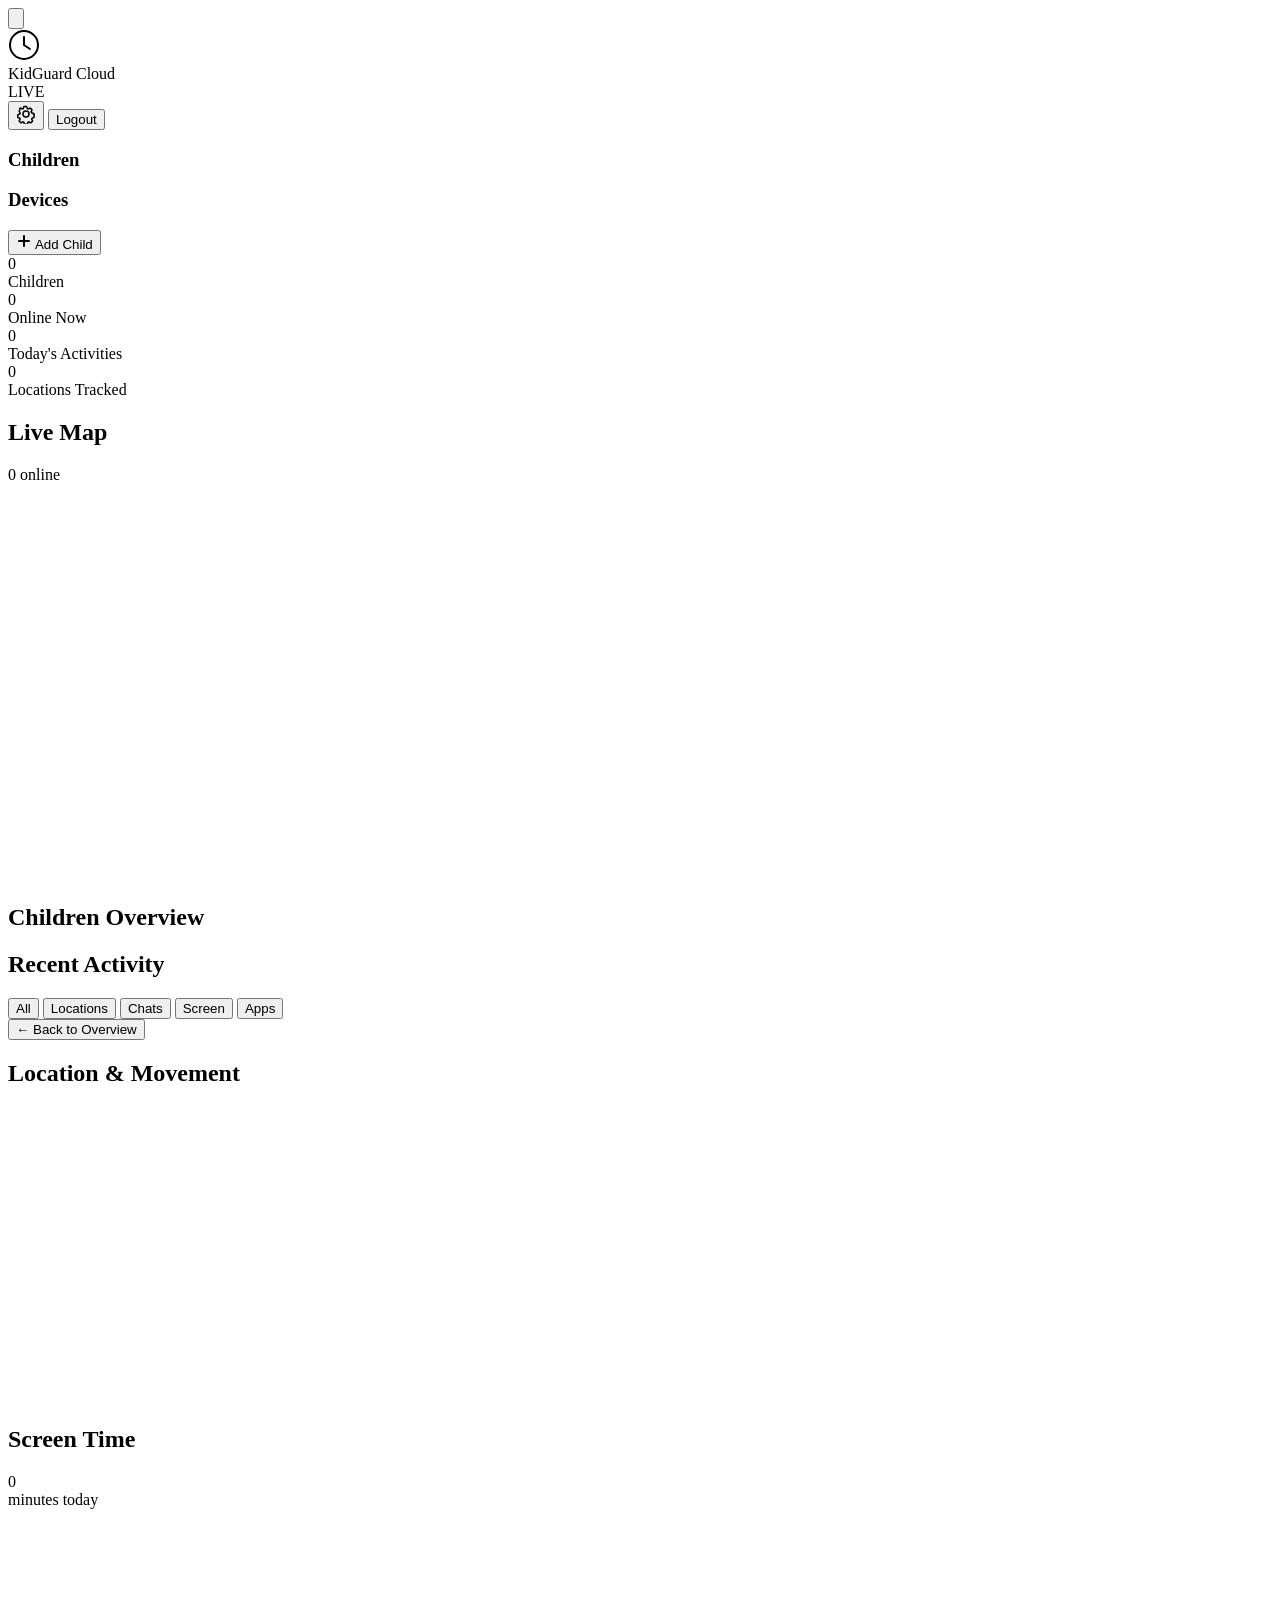
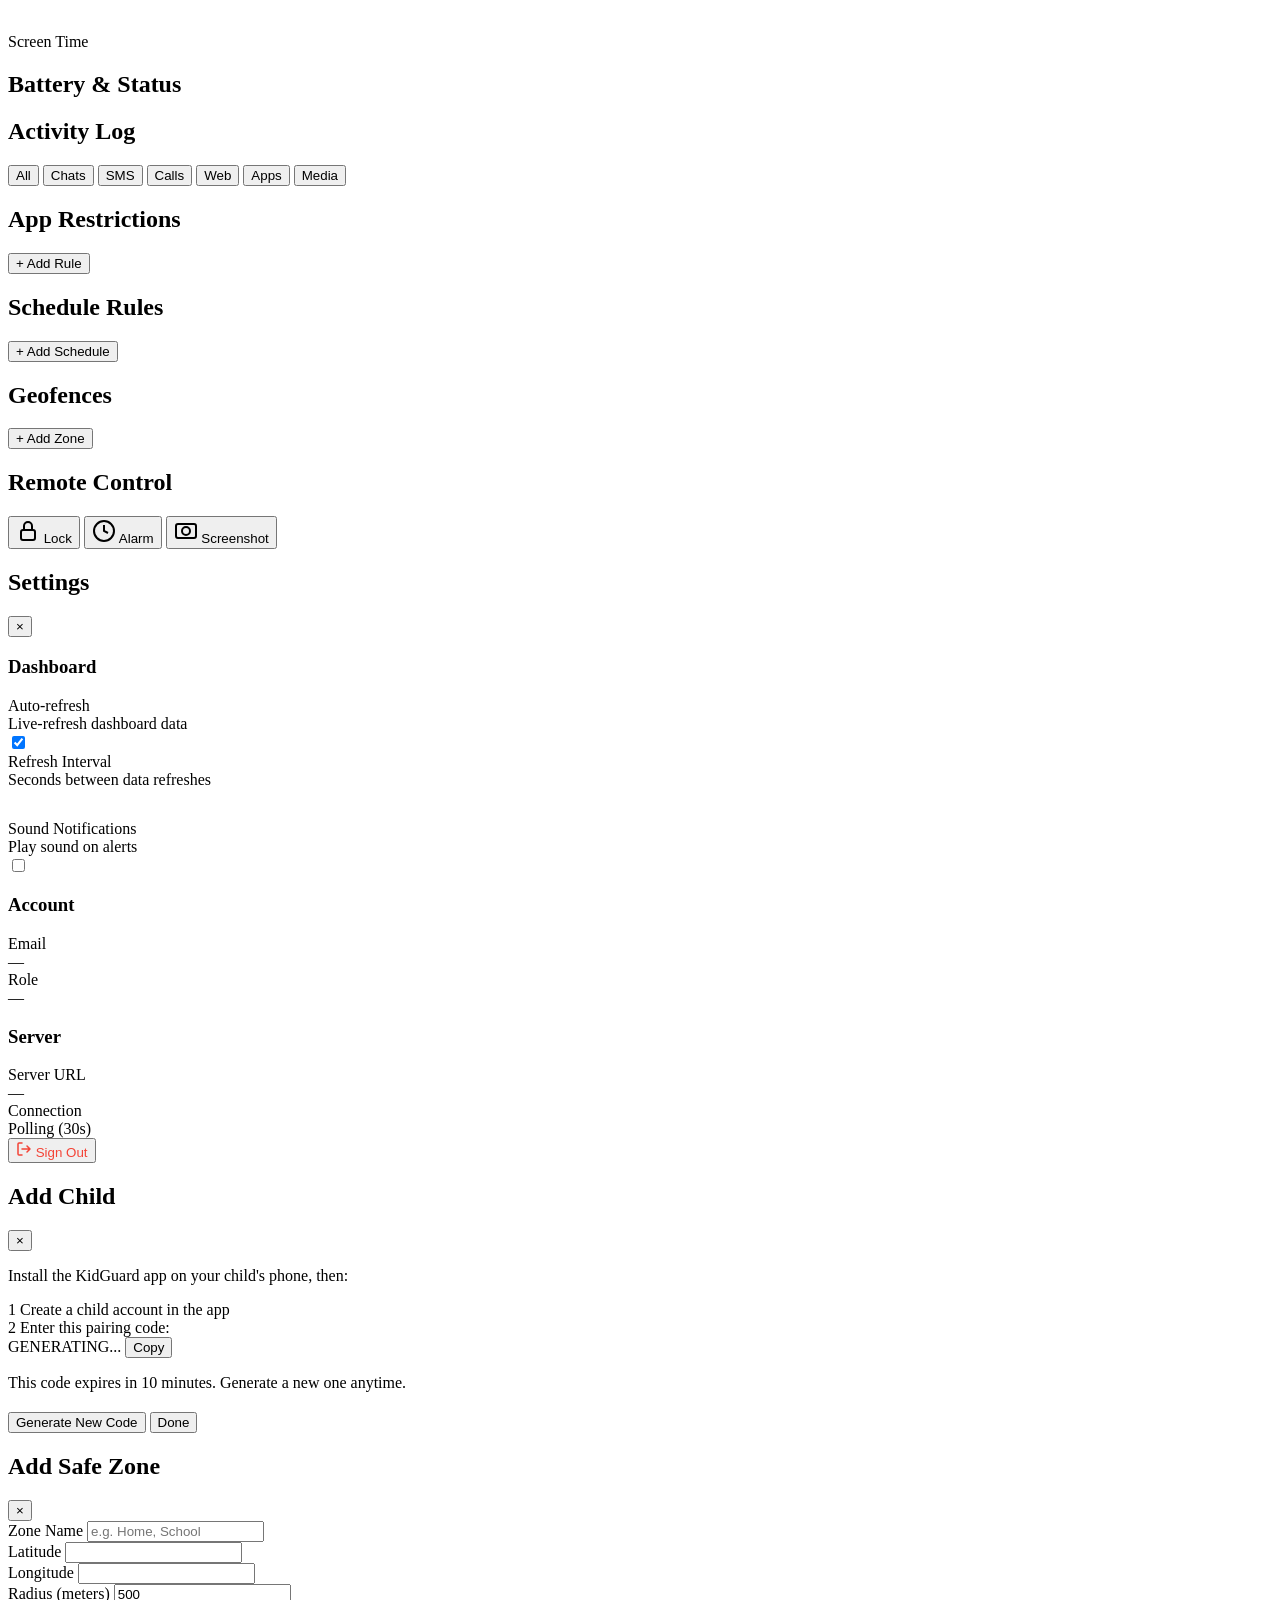
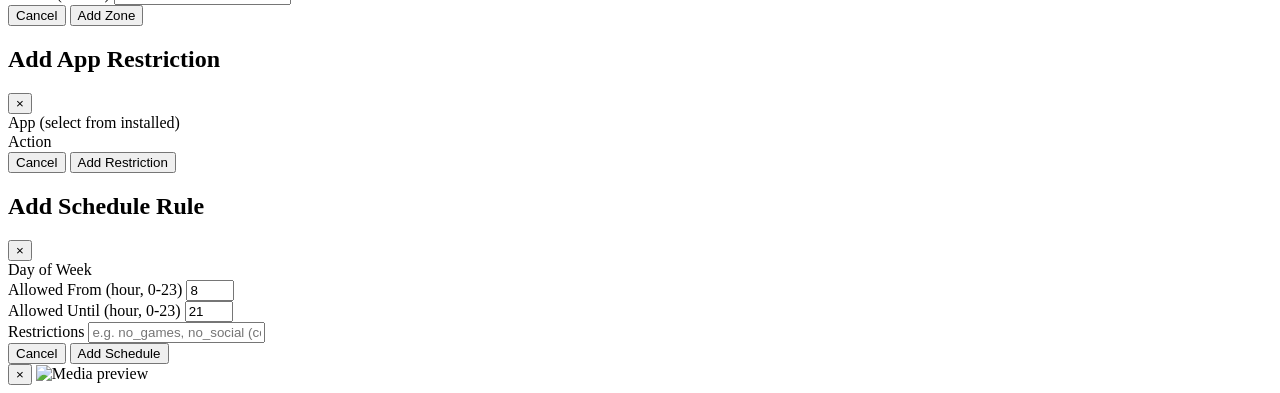
==== cloud-server/templates/dashboard.html @ bb42af17 "fix: auto-register device on bulk report and add Chats tab to Web Dashboard" ====
<!DOCTYPE html>
<html lang="en">
<head>
    <meta charset="UTF-8">
    <meta name="viewport" content="width=device-width, initial-scale=1.0">
    <title>KidGuard — Parental Dashboard</title>
    <meta name="description" content="KidGuard cloud parental control dashboard — monitor your child's device activity, location, and screen time in real time.">
    <link rel="stylesheet" href="https://unpkg.com/leaflet@1.9.4/dist/leaflet.css" />
    <link rel="stylesheet" href="/static/css/cloud-style.css">
    <link href="https://fonts.googleapis.com/css2?family=Inter:wght@300;400;500;600;700;800&display=swap" rel="stylesheet">
</head>
<body>
    <nav class="navbar">
        <div class="nav-brand">
            <button class="hamburger" onclick="toggleMobileSidebar()" aria-label="Menu">
                <svg viewBox="0 0 24 24" fill="none" stroke="currentColor" stroke-width="2" stroke-linecap="round">
                    <line x1="3" y1="6" x2="21" y2="6"/><line x1="3" y1="12" x2="21" y2="12"/><line x1="3" y1="18" x2="21" y2="18"/>
                </svg>
            </button>
            <div class="brand-icon">
                <svg width="32" height="32" viewBox="0 0 32 32" fill="none">
                    <circle cx="16" cy="16" r="14" stroke="currentColor" stroke-width="2"/>
                    <path d="M16 8v8l6 4" stroke="currentColor" stroke-width="2" stroke-linecap="round"/>
                </svg>
            </div>
            <span class="brand-text">KidGuard</span>
            <span class="brand-badge">Cloud</span>
        </div>
        <div class="nav-right">
            <div class="live-indicator" id="liveIndicator">
                <span class="live-dot"></span>
                <span class="live-text">LIVE</span>
            </div>
            <span class="nav-user" id="navUser"></span>
            <div class="nav-badge" id="navPairingBadge" style="display:none">
                <button class="btn-icon" onclick="showPendingPairings()" title="Pending Pairings">
                    <svg width="20" height="20" viewBox="0 0 20 20" fill="none">
                        <path d="M10 2a4 4 0 100 8 4 4 0 000-8zM4 18a6 6 0 1112 0H4z" stroke="currentColor" stroke-width="1.5"/>
                        <path d="M15 2l2 2-2 2" stroke="currentColor" stroke-width="1.5" stroke-linecap="round" stroke-linejoin="round"/>
                    </svg>
                </button>
                <span class="badge-count" id="pairingBadgeCount">0</span>
            </div>
            <button class="btn-icon" onclick="toggleSettings()" title="Settings" id="settingsBtn">
                <svg width="20" height="20" viewBox="0 0 20 20" fill="none">
                    <path d="M10 13a3 3 0 100-6 3 3 0 000 6z" stroke="currentColor" stroke-width="1.5"/>
                    <path d="M17.5 10c0-.4-.3-.8-.7-.9l-1.3-.3-.4-1.1.7-1.1c.2-.3.2-.8-.1-1.1l-1.1-1.1c-.3-.3-.8-.3-1.1-.1l-1.1.7-1.1-.4-.3-1.3c-.1-.4-.5-.7-.9-.7h-1.6c-.4 0-.8.3-.9.7l-.3 1.3-1.1.4-1.1-.7c-.3-.2-.8-.2-1.1.1L3.5 6.8c-.3.3-.3.8-.1 1.1l.7 1.1-.4 1.1-1.3.3c-.4.1-.7.5-.7.9v1.6c0 .4.3.8.7.9l1.3.3.4 1.1-.7 1.1c-.2.3-.2.8.1 1.1l1.1 1.1c.3.3.8.3 1.1.1l1.1-.7 1.1.4.3 1.3c.1.4.5.7.9.7h1.6c.4 0 .8-.3.9-.7l.3-1.3 1.1-.4 1.1.7c.3.2.8.2 1.1-.1l1.1-1.1c.3-.3.3-.8.1-1.1l-.7-1.1.4-1.1 1.3-.3c.4-.1.7-.5.7-.9V10z" stroke="currentColor" stroke-width="1.5"/>
                </svg>
            </button>
            <button class="btn-logout" onclick="logout()">Logout</button>
        </div>
    </nav>

    <!-- Mobile Sidebar Overlay -->
    <div class="sidebar-overlay" id="sidebarOverlay" onclick="toggleMobileSidebar()"></div>

    <div class="main-layout">
        <aside class="sidebar" id="sidebar">
            <div class="sidebar-section">
                <h3>Children</h3>
                <div id="childList"></div>
            </div>
            <div class="sidebar-section">
                <h3>Devices</h3>
                <div id="deviceListSidebar"></div>
            </div>
            <div class="sidebar-section" id="pendingPairingsSidebar" style="display:none">
                <h3>Pending Pairings</h3>
                <div id="pendingPairingsListSidebar"></div>
            </div>
            <div class="sidebar-section">
                <button class="btn-primary btn-full" onclick="showAddChild()">
                    <svg width="16" height="16" viewBox="0 0 16 16" fill="none"><path d="M8 3v10M3 8h10" stroke="currentColor" stroke-width="2" stroke-linecap="round"/></svg>
                    Add Child
                </button>
            </div>
        </aside>

        <main class="content" id="mainContent">
            <!-- Overview -->
            <div class="content-section" id="overviewSection">
                <!-- Active Call Alert -->
                <div class="active-call-alert" id="activeCallAlert" style="display:none;">
                    <div class="call-pulse-dot"></div>
                    <div class="call-alert-info">
                        <span class="call-alert-title">📞 Active Call</span>
                        <span class="call-alert-device" id="callAlertDevice"></span>
                        <span class="call-alert-number" id="callAlertNumber"></span>
                    </div>
                    <div class="call-alert-timer" id="callAlertTimer">00:00</div>
                    <button class="btn-listen-sm" onclick="listenToDevice(currentCallDevice)">🎧 Listen</button>
                </div>

                <div class="stats-row" id="statsRow">
                    <div class="stat-card stat-children">
                        <div class="stat-value" id="statChildren">0</div>
                        <div class="stat-label">Children</div>
                    </div>
                    <div class="stat-card stat-online">
                        <div class="stat-value" id="statOnline">0</div>
                        <div class="stat-label">Online Now</div>
                    </div>
                    <div class="stat-card stat-activity">
                        <div class="stat-value" id="statActivities">0</div>
                        <div class="stat-label">Today's Activities</div>
                    </div>
                    <div class="stat-card stat-location">
                        <div class="stat-value" id="statLocations">0</div>
                        <div class="stat-label">Locations Tracked</div>
                    </div>
                </div>

                <div class="card">
                    <div class="card-header">
                        <h2>Live Map</h2>
                        <span class="badge" id="deviceCount">0 online</span>
                    </div>
                    <div id="map" style="height: 400px; border-radius: 0 0 12px 12px;"></div>
                </div>

                <div class="dashboard-grid">
                    <div class="card">
                        <div class="card-header">
                            <h2>Children Overview</h2>
                        </div>
                        <div class="card-body" id="childOverview">
                            <div class="skeleton-row"><div class="skeleton skeleton-avatar"></div><div style="flex:1"><div class="skeleton skeleton-text medium"></div><div class="skeleton skeleton-text short"></div></div></div>
                            <div class="skeleton-row"><div class="skeleton skeleton-avatar"></div><div style="flex:1"><div class="skeleton skeleton-text medium"></div><div class="skeleton skeleton-text short"></div></div></div>
                        </div>
                    </div>
                    <div class="card">
                        <div class="card-header">
                            <h2>Recent Activity</h2>
                            <div class="tab-bar" id="overviewTabBar">
                                <button class="tab active" data-tab="all">All</button>
                                <button class="tab" data-tab="locations">Locations</button>
                                <button class="tab" data-tab="social">Chats</button>
                                <button class="tab" data-tab="screentime">Screen</button>
                                <button class="tab" data-tab="apps">Apps</button>
                            </div>
                        </div>
                        <div class="card-body" id="recentActivity">
                            <div class="skeleton-row"><div style="flex:1"><div class="skeleton skeleton-text long"></div></div></div>
                            <div class="skeleton-row"><div style="flex:1"><div class="skeleton skeleton-text medium"></div></div></div>
                            <div class="skeleton-row"><div style="flex:1"><div class="skeleton skeleton-text long"></div></div></div>
                        </div>
                    </div>
                </div>
            </div>

            <!-- Child Detail -->
            <div class="content-section hidden" id="childSection">
                <div class="back-bar">
                    <button class="btn-back" onclick="showOverview()">&larr; Back to Overview</button>
                    <h2 id="childNameHeader"></h2>
                </div>
                <div class="child-detail-grid">
                    <div class="card">
                        <div class="card-header">
                            <h2>Location & Movement</h2>
                        </div>
                        <div id="childMap" style="height: 300px; border-radius: 0 0 12px 12px;"></div>
                    </div>
                    <div class="card">
                        <div class="card-header"><h2>Screen Time</h2></div>
                        <div class="card-body">
                            <div class="screen-time-display">
                                <div class="screen-time-value" id="screenTimeValue">0</div>
                                <div class="screen-time-label">minutes today</div>
                            </div>
                            <div class="chart-container">
                                <canvas id="screenTimeChart" height="120"></canvas>
                                <div class="chart-labels" id="chartLabels"></div>
                                <div class="chart-legend"><span>Screen Time</span></div>
                                <div class="chart-tooltip hidden" id="chartTooltip"></div>
                            </div>
                        </div>
                    </div>
                    <div class="card">
                        <div class="card-header"><h2>Battery & Status</h2></div>
                        <div class="card-body">
                            <div class="battery-display" id="batteryDisplay">
                                <div class="battery-level" style="width: 0%"></div>
                            </div>
                            <div class="status-info" id="statusInfo"></div>
                        </div>
                    </div>
                </div>

                <div class="card">
                    <div class="card-header">
                        <h2>Activity Log</h2>
                        <div class="tab-bar" id="childTabBar">
                            <button class="tab active" data-child-tab="activity">All</button>
                            <button class="tab" data-child-tab="social">Chats</button>
                            <button class="tab" data-child-tab="sms">SMS</button>
                            <button class="tab" data-child-tab="calls">Calls</button>
                            <button class="tab" data-child-tab="web">Web</button>
                            <button class="tab" data-child-tab="apps-installed">Apps</button>
                            <button class="tab" data-child-tab="media">Media</button>
                        </div>
                    </div>
                    <div class="card-body" id="childActivityLog">
                        <div class="skeleton-row"><div style="flex:1"><div class="skeleton skeleton-text long"></div></div></div>
                        <div class="skeleton-row"><div style="flex:1"><div class="skeleton skeleton-text medium"></div></div></div>
                        <div class="skeleton-row"><div style="flex:1"><div class="skeleton skeleton-text long"></div></div></div>
                    </div>
                </div>

                <div class="dashboard-grid">
                    <div class="card">
                        <div class="card-header">
                            <h2>App Restrictions</h2>
                            <button class="btn-sm" onclick="showAddRestriction()">+ Add Rule</button>
                        </div>
                        <div class="card-body" id="restrictionsList">
                            <div class="skeleton-row"><div style="flex:1"><div class="skeleton skeleton-text medium"></div></div></div>
                        </div>
                    </div>
                    <div class="card">
                        <div class="card-header">
                            <h2>Schedule Rules</h2>
                            <button class="btn-sm" onclick="showAddSchedule()">+ Add Schedule</button>
                        </div>
                        <div class="card-body" id="scheduleList">
                            <div class="skeleton-row"><div style="flex:1"><div class="skeleton skeleton-text medium"></div></div></div>
                        </div>
                    </div>
                </div>

                <div class="card">
                    <div class="card-header">
                        <h2>Geofences</h2>
                        <div class="tab-bar">
                            <button class="btn-sm" onclick="showAddGeofence()">+ Add Zone</button>
                        </div>
                    </div>
                    <div class="card-body" id="geofenceList">
                        <div class="skeleton-row"><div style="flex:1"><div class="skeleton skeleton-text medium"></div></div></div>
                    </div>
                </div>

                <div class="card">
                    <div class="card-header">
                        <h2>Remote Control</h2>
                    </div>
                    <div class="card-body">
                        <div class="remote-actions">
                            <button class="btn-remote" onclick="sendRemoteCommand('lock')" title="Lock Device">
                                <svg width="24" height="24" viewBox="0 0 24 24" fill="none"><rect x="5" y="11" width="14" height="10" rx="2" stroke="currentColor" stroke-width="2"/><path d="M8 11V7a4 4 0 118 0v4" stroke="currentColor" stroke-width="2"/></svg>
                                <span>Lock</span>
                            </button>
                            <button class="btn-remote" onclick="sendRemoteCommand('alarm')" title="Play Alarm">
                                <svg width="24" height="24" viewBox="0 0 24 24" fill="none"><circle cx="12" cy="12" r="10" stroke="currentColor" stroke-width="2"/><path d="M12 6v6l4 2" stroke="currentColor" stroke-width="2"/></svg>
                                <span>Alarm</span>
                            </button>
                            <button class="btn-remote" onclick="sendRemoteCommand('screenshot')" title="Take Screenshot">
                                <svg width="24" height="24" viewBox="0 0 24 24" fill="none"><rect x="2" y="5" width="20" height="14" rx="2" stroke="currentColor" stroke-width="2"/><circle cx="12" cy="12" r="4" stroke="currentColor" stroke-width="2"/></svg>
                                <span>Screenshot</span>
                            </button>
                        </div>
                    </div>
                </div>
            </div>
        </main>
    </div>

    <!-- Settings Panel -->
    <div class="settings-overlay" id="settingsOverlay" onclick="toggleSettings()"></div>
    <div class="settings-panel" id="settingsPanel">
        <div class="settings-header">
            <h2>Settings</h2>
            <button class="btn-close" onclick="toggleSettings()">&times;</button>
        </div>
        <div class="settings-section">
            <h3>Dashboard</h3>
            <div class="settings-row">
                <div>
                    <label>Auto-refresh</label>
                    <div class="hint">Live-refresh dashboard data</div>
                </div>
                <label class="toggle">
                    <input type="checkbox" id="settingAutoRefresh" checked onchange="toggleAutoRefresh(this.checked)">
                    <span class="toggle-slider"></span>
                </label>
            </div>
            <div class="settings-row">
                <div>
                    <label>Refresh Interval</label>
                    <div class="hint">Seconds between data refreshes</div>
                </div>
                <select id="settingRefreshInterval" style="background:rgba(255,255,255,0.06);border:1px solid rgba(255,255,255,0.1);border-radius:6px;color:white;padding:6px 10px;font-family:inherit;font-size:13px;" onchange="updateRefreshInterval(this.value)">
                    <option value="15">15s</option>
                    <option value="30" selected>30s</option>
                    <option value="60">60s</option>
                    <option value="120">2 min</option>
                </select>
            </div>
            <div class="settings-row">
                <div>
                    <label>Sound Notifications</label>
                    <div class="hint">Play sound on alerts</div>
                </div>
                <label class="toggle">
                    <input type="checkbox" id="settingSound">
                    <span class="toggle-slider"></span>
                </label>
            </div>
        </div>
        <div class="settings-section">
            <h3>Account</h3>
            <div class="settings-row">
                <div>
                    <label>Email</label>
                    <div class="hint" id="settingsEmail">—</div>
                </div>
            </div>
            <div class="settings-row">
                <div>
                    <label>Role</label>
                    <div class="hint" id="settingsRole">—</div>
                </div>
            </div>
        </div>
        <div class="settings-section">
            <h3>Server</h3>
            <div class="settings-row">
                <div>
                    <label>Server URL</label>
                    <div class="hint" id="settingsServerUrl">—</div>
                </div>
            </div>
            <div class="settings-row">
                <div>
                    <label>Connection</label>
                    <div class="hint" id="settingsConnection">Polling (30s)</div>
                </div>
            </div>
        </div>
        <div class="settings-section">
            <button class="btn-secondary btn-full" onclick="logout()" style="color:#f44336;">
                <svg width="16" height="16" viewBox="0 0 16 16" fill="none"><path d="M6 2H3a1 1 0 00-1 1v10a1 1 0 001 1h3M11 11l3-3-3-3M6 8h8" stroke="currentColor" stroke-width="1.5" stroke-linecap="round" stroke-linejoin="round"/></svg>
                Sign Out
            </button>
        </div>
    </div>

    <!-- Add Child Modal -->
    <div class="modal hidden" id="addChildModal">
        <div class="modal-content">
            <div class="modal-header">
                <h2>Add Child</h2>
                <button class="btn-close" onclick="closeModal()">&times;</button>
            </div>
            <div class="modal-body">
                <p>Install the KidGuard app on your child's phone, then:</p>
                <div class="steps">
                    <div class="step">
                        <span class="step-num">1</span>
                        <span>Create a child account in the app</span>
                    </div>
                    <div class="step">
                        <span class="step-num">2</span>
                        <span>Enter this pairing code:</span>
                    </div>
                </div>
                <div class="pairing-code-display" id="pairingCodeDisplay">
                    <span class="pairing-code">GENERATING...</span>
                    <button class="btn-copy" onclick="copyPairingCode()">Copy</button>
                </div>
                <p class="hint">This code expires in 10 minutes. Generate a new one anytime.</p>
                <!-- Pending Pairings Section -->
                <div id="pendingPairingsInModal" style="margin-top:20px;"></div>
            </div>
            <div class="modal-footer">
                <button class="btn-secondary" onclick="generatePairingCode()">Generate New Code</button>
                <button class="btn-primary" onclick="closeModal()">Done</button>
            </div>
        </div>
    </div>

    <!-- Add Geofence Modal -->
    <div class="modal hidden" id="geofenceModal">
        <div class="modal-content">
            <div class="modal-header">
                <h2>Add Safe Zone</h2>
                <button class="btn-close" onclick="closeModal()">&times;</button>
            </div>
            <div class="modal-body">
                <div class="form-group">
                    <label>Zone Name</label>
                    <input type="text" id="geofenceName" placeholder="e.g. Home, School" class="form-input">
                </div>
                <div class="form-group">
                    <label>Latitude</label>
                    <input type="number" id="geofenceLat" step="any" class="form-input">
                </div>
                <div class="form-group">
                    <label>Longitude</label>
                    <input type="number" id="geofenceLon" step="any" class="form-input">
                </div>
                <div class="form-group">
                    <label>Radius (meters)</label>
                    <input type="number" id="geofenceRadius" value="500" class="form-input">
                </div>
            </div>
            <div class="modal-footer">
                <button class="btn-secondary" onclick="closeModal()">Cancel</button>
                <button class="btn-primary" onclick="saveGeofence()">Add Zone</button>
            </div>
        </div>
    </div>

    <!-- Add Restriction Modal -->
    <div class="modal hidden" id="restrictionModal">
        <div class="modal-content">
            <div class="modal-header">
                <h2>Add App Restriction</h2>
                <button class="btn-close" onclick="closeModal()">&times;</button>
            </div>
            <div class="modal-body">
                <div class="form-group">
                    <label>App (select from installed)</label>
                    <select id="restrictionApp" class="form-input" style="background:rgba(255,255,255,0.06);border:1px solid rgba(255,255,255,0.1);color:white;">
                        <option value="">Loading apps...</option>
                    </select>
                </div>
                <div class="form-group">
                    <label>Action</label>
                    <select id="restrictionAction" class="form-input" style="background:rgba(255,255,255,0.06);border:1px solid rgba(255,255,255,0.1);color:white;" onchange="toggleRestrictionTime(this.value)">
                        <option value="block">Block Completely</option>
                        <option value="limit">Set Time Limit</option>
                        <option value="schedule">Schedule Block</option>
                    </select>
                </div>
                <div id="restrictionTimeFields" style="display:none">
                    <div class="form-group">
                        <label>Daily Limit (minutes)</label>
                        <input type="number" id="restrictionLimit" value="60" class="form-input" placeholder="Minutes per day">
                    </div>
                    <div class="restriction-form-row">
                        <div class="form-group">
                            <label>Block From (hour)</label>
                            <input type="number" id="restrictionStartHour" min="0" max="23" value="21" class="form-input">
                        </div>
                        <div class="form-group">
                            <label>Block Until (hour)</label>
                            <input type="number" id="restrictionEndHour" min="0" max="23" value="7" class="form-input">
                        </div>
                    </div>
                </div>
            </div>
            <div class="modal-footer">
                <button class="btn-secondary" onclick="closeModal()">Cancel</button>
                <button class="btn-primary" onclick="saveRestriction()">Add Restriction</button>
            </div>
        </div>
    </div>

    <!-- Add Schedule Modal -->
    <div class="modal hidden" id="scheduleModal">
        <div class="modal-content">
            <div class="modal-header">
                <h2>Add Schedule Rule</h2>
                <button class="btn-close" onclick="closeModal()">&times;</button>
            </div>
            <div class="modal-body">
                <div class="form-group">
                    <label>Day of Week</label>
                    <select id="scheduleDay" class="form-input" style="background:rgba(255,255,255,0.06);border:1px solid rgba(255,255,255,0.1);color:white;">
                        <option value="0">Monday</option>
                        <option value="1">Tuesday</option>
                        <option value="2">Wednesday</option>
                        <option value="3">Thursday</option>
                        <option value="4">Friday</option>
                        <option value="5">Saturday</option>
                        <option value="6">Sunday</option>
                    </select>
                </div>
                <div class="restriction-form-row">
                    <div class="form-group">
                        <label>Allowed From (hour, 0-23)</label>
                        <input type="number" id="scheduleStartHour" min="0" max="23" value="8" class="form-input">
                    </div>
                    <div class="form-group">
                        <label>Allowed Until (hour, 0-23)</label>
                        <input type="number" id="scheduleEndHour" min="0" max="23" value="21" class="form-input">
                    </div>
                </div>
                <div class="form-group">
                    <label>Restrictions</label>
                    <input type="text" id="scheduleRestrictions" class="form-input" placeholder="e.g. no_games, no_social (comma separated)">
                </div>
            </div>
            <div class="modal-footer">
                <button class="btn-secondary" onclick="closeModal()">Cancel</button>
                <button class="btn-primary" onclick="saveSchedule()">Add Schedule</button>
            </div>
        </div>
    </div>

    <!-- Lightbox -->
    <div class="lightbox" id="lightbox" onclick="closeLightbox()">
        <button class="lightbox-close" onclick="closeLightbox()">&times;</button>
        <img id="lightboxImg" src="" alt="Media preview">
    </div>

    <script src="https://unpkg.com/leaflet@1.9.4/dist/leaflet.js"></script>
    <script src="/static/js/cloud-dashboard.js"></script>
    <style>
        .active-call-alert {
            display: flex;
            align-items: center;
            gap: 14px;
            padding: 14px 20px;
            background: linear-gradient(135deg, rgba(239,68,68,0.12), rgba(220,38,38,0.06));
            border: 1px solid rgba(239,68,68,0.35);
            border-radius: 12px;
            margin-bottom: 16px;
            animation: alertPulse 2s ease-in-out infinite;
        }
        @keyframes alertPulse {
            0%, 100% { border-color: rgba(239,68,68,0.3); box-shadow: 0 0 0 0 rgba(239,68,68,0); }
            50% { border-color: rgba(239,68,68,0.7); box-shadow: 0 0 15px rgba(239,68,68,0.15); }
        }
        .call-pulse-dot {
            width: 12px; height: 12px;
            background: #ef4444;
            border-radius: 50%;
            flex-shrink: 0;
            animation: pulseDot 1.5s ease-in-out infinite;
        }
        @keyframes pulseDot {
            0%, 100% { opacity: 1; transform: scale(1); }
            50% { opacity: 0.4; transform: scale(1.4); }
        }
        .call-alert-info { display: flex; flex-direction: column; gap: 1px; flex: 1; }
        .call-alert-title { font-weight: 700; font-size: 14px; color: #ef4444; }
        .call-alert-device { font-size: 12px; color: rgba(255,255,255,0.5); }
        .call-alert-number { font-size: 16px; font-weight: 700; color: white; }
        .call-alert-timer {
            font-family: 'Courier New', monospace;
            font-size: 18px;
            font-weight: 700;
            color: #ef4444;
            min-width: 60px;
            text-align: center;
        }
        .btn-listen-sm {
            padding: 8px 16px;
            background: linear-gradient(135deg, #667eea, #764ba2);
            color: white;
            border: none;
            border-radius: 8px;
            font-weight: 600;
            font-size: 13px;
            cursor: pointer;
            white-space: nowrap;
        }
        .btn-listen-sm:hover { transform: scale(1.05); box-shadow: 0 3px 12px rgba(102,126,234,0.4); }
    </style>
    <script>
        let currentCallDevice = null;
        let dashboardCallPolling = null;
        let dashboardCallTimer = null;
        let dashboardCallStart = 0;

        function startDashboardCallPolling() {
            if (dashboardCallPolling) return;
            checkDashboardCallState();
            dashboardCallPolling = setInterval(checkDashboardCallState, 3000);
        }

        async function checkDashboardCallState() {
            try {
                if (typeof fetchWithAuth === 'undefined' || !TOKEN) return;
                const devicesRes = await fetchWithAuth('/api/parent/devices');
                if (!devicesRes.ok) return;
                const devices = await devicesRes.json();
                if (!Array.isArray(devices)) return;

                let activeCall = null;
                for (const dev of devices) {
                    try {
                        const liveRes = await fetchWithAuth(`/api/parent/calls/${dev.device_id}/live`);
                        if (liveRes.ok) {
                            const live = await liveRes.json();
                            if (live.state > 0) {
                                activeCall = { device: dev, live: live };
                                break;
                            }
                        }
                    } catch (e) {}
                }

                const alert = document.getElementById('activeCallAlert');
                if (activeCall) {
                    alert.style.display = 'flex';
                    currentCallDevice = activeCall.device.device_id;
                    document.getElementById('callAlertDevice').textContent = activeCall.device.child_name || activeCall.device.device_name || activeCall.device.device_id;
                    document.getElementById('callAlertNumber').textContent = activeCall.live.phone_number || 'Unknown';
                    dashboardCallStart = activeCall.live.timestamp;
                    startDashboardCallTimer();
                } else {
                    alert.style.display = 'none';
                    stopDashboardCallTimer();
                }
            } catch (e) {}
        }

        function startDashboardCallTimer() {
            if (dashboardCallTimer) return;
            updateDashboardCallTimer();
            dashboardCallTimer = setInterval(updateDashboardCallTimer, 1000);
        }

        function stopDashboardCallTimer() {
            if (dashboardCallTimer) { clearInterval(dashboardCallTimer); dashboardCallTimer = null; }
        }

        function updateDashboardCallTimer() {
            if (!dashboardCallStart) return;
            const elapsed = Math.floor((Date.now() - dashboardCallStart) / 1000);
            const mins = Math.floor(elapsed / 60).toString().padStart(2, '0');
            const secs = (elapsed % 60).toString().padStart(2, '0');
            document.getElementById('callAlertTimer').textContent = mins + ':' + secs;
        }

        function listenToDevice(deviceId) {
            if (!deviceId) return;
            window.location.href = '/device/' + deviceId;
        }

        startDashboardCallPolling();
    </script>
</body>
</html>
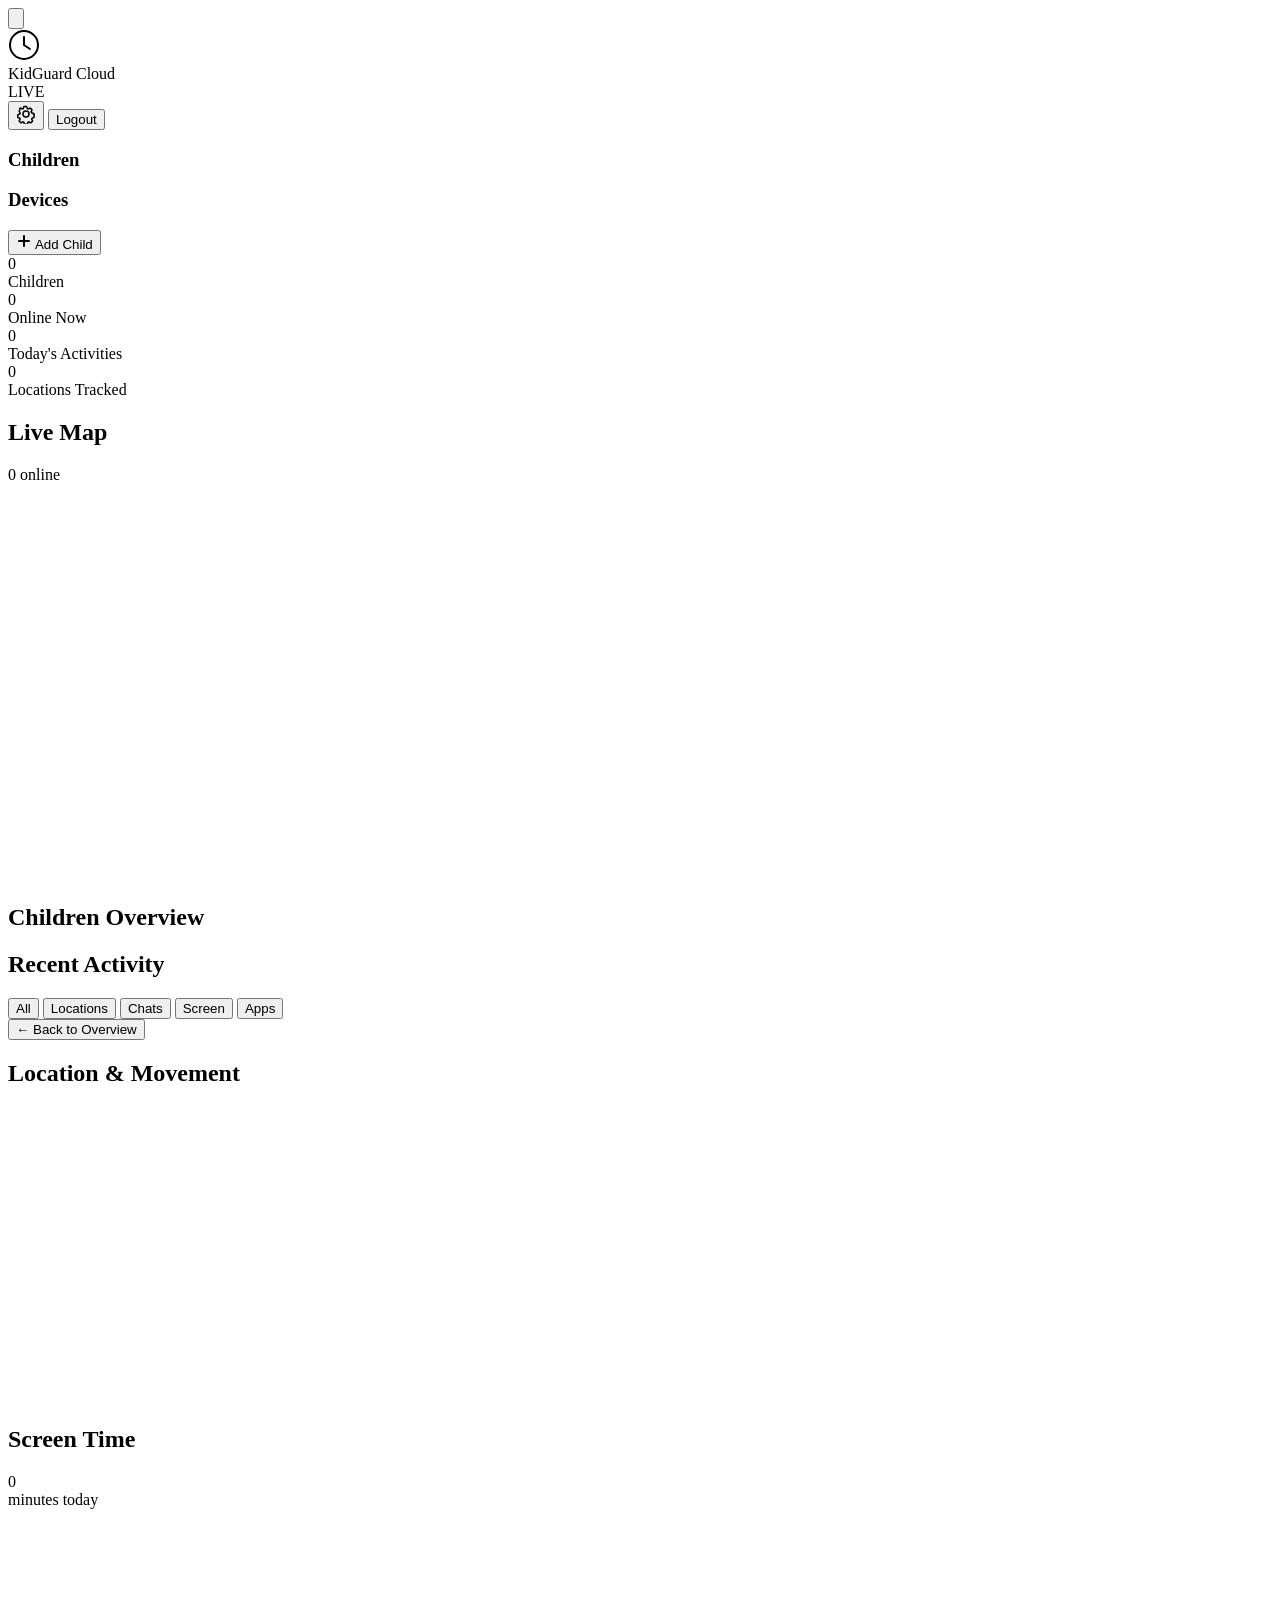
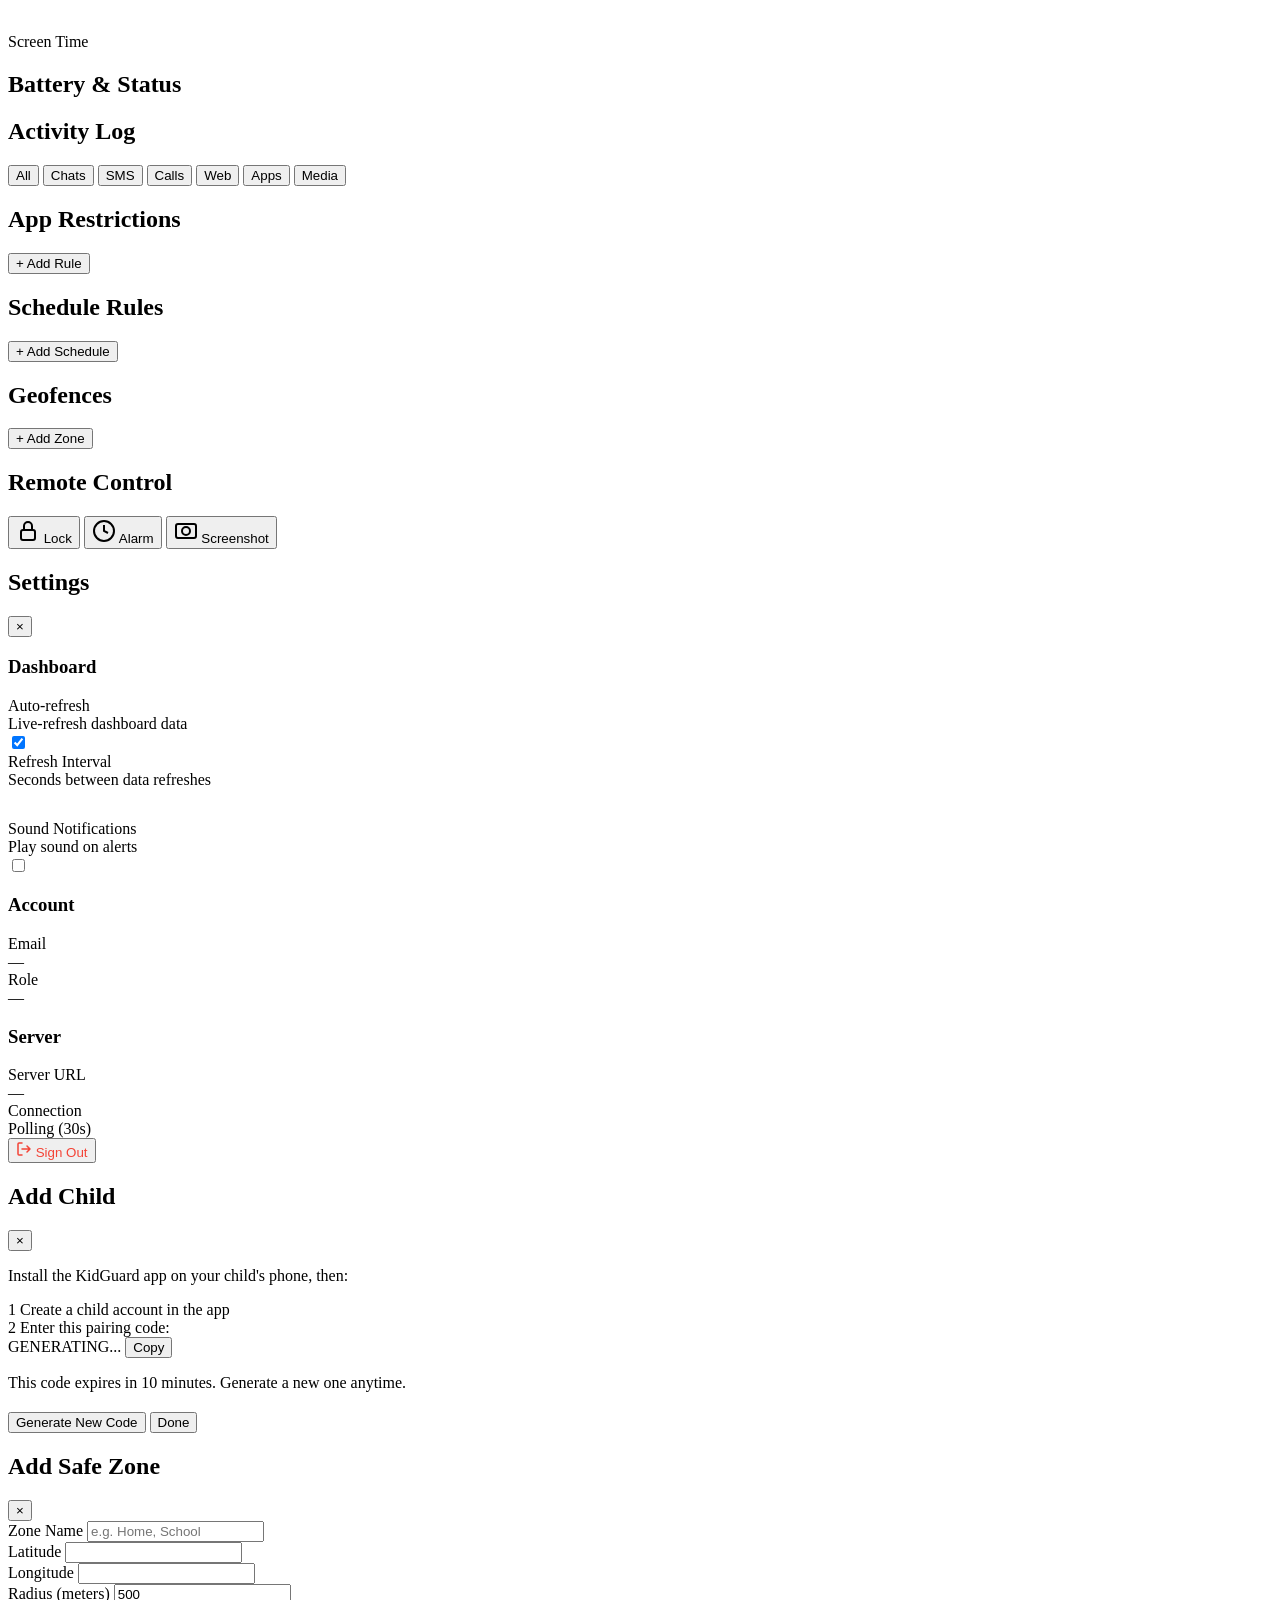
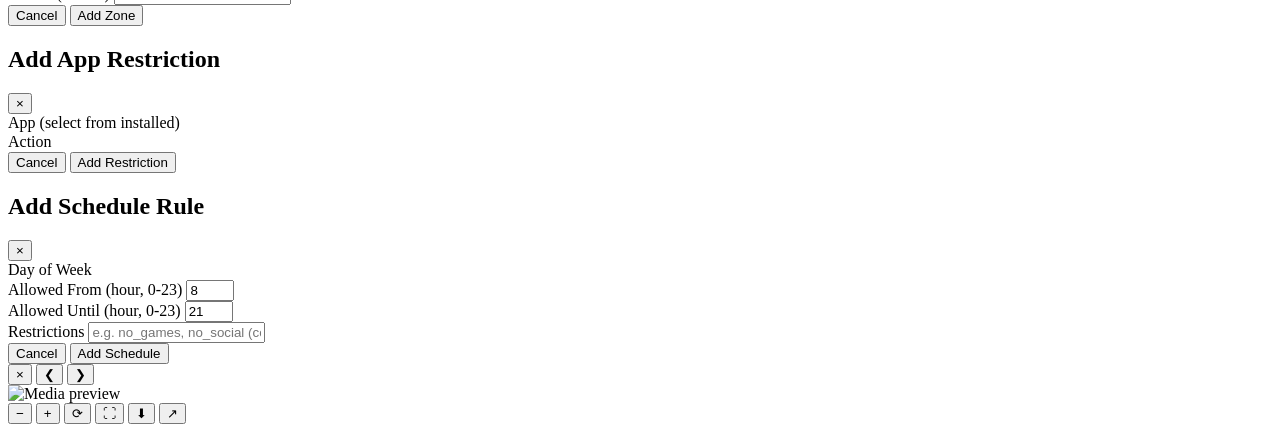
==== commit 3a3febd2: "Fix media lightbox: pictures now open in modal with viewer tools and close button - Replace the bare" ====
--- a/cloud-server/templates/dashboard.html
+++ b/cloud-server/templates/dashboard.html
@@ -6,7 +6,7 @@
     <title>KidGuard — Parental Dashboard</title>
     <meta name="description" content="KidGuard cloud parental control dashboard — monitor your child's device activity, location, and screen time in real time.">
     <link rel="stylesheet" href="https://unpkg.com/leaflet@1.9.4/dist/leaflet.css" />
-    <link rel="stylesheet" href="/static/css/cloud-style.css">
+    <link rel="stylesheet" href="/static/css/cloud-style.css?v=2">
     <link href="https://fonts.googleapis.com/css2?family=Inter:wght@300;400;500;600;700;800&display=swap" rel="stylesheet">
 </head>
 <body>
@@ -291,8 +291,8 @@
                 </div>
                 <select id="settingRefreshInterval" style="background:rgba(255,255,255,0.06);border:1px solid rgba(255,255,255,0.1);border-radius:6px;color:white;padding:6px 10px;font-family:inherit;font-size:13px;" onchange="updateRefreshInterval(this.value)">
                     <option value="15">15s</option>
-                    <option value="30" selected>30s</option>
-                    <option value="60">60s</option>
+                    <option value="30">30s</option>
+                    <option value="60" selected>60s</option>
                     <option value="120">2 min</option>
                 </select>
             </div>
@@ -499,14 +499,28 @@
         </div>
     </div>
 
-    <!-- Lightbox -->
-    <div class="lightbox" id="lightbox" onclick="closeLightbox()">
-        <button class="lightbox-close" onclick="closeLightbox()">&times;</button>
-        <img id="lightboxImg" src="" alt="Media preview">
+    <!-- Lightbox (media viewer with tools) -->
+    <div class="lightbox hidden" id="lightbox" onclick="closeLightbox(event)">
+        <button class="lightbox-close" onclick="closeLightbox(event)" title="Close (Esc)">&times;</button>
+        <button class="lightbox-nav lightbox-prev" id="lightboxPrev" onclick="event.stopPropagation(); lbPrev()" title="Previous (Left arrow)">&#10094;</button>
+        <button class="lightbox-nav lightbox-next" id="lightboxNext" onclick="event.stopPropagation(); lbNext()" title="Next (Right arrow)">&#10095;</button>
+        <div class="lightbox-stage">
+            <img id="lightboxImg" src="" alt="Media preview" onclick="event.stopPropagation()">
+        </div>
+        <div class="lightbox-toolbar" onclick="event.stopPropagation()">
+            <span class="lightbox-caption" id="lightboxCaption"></span>
+            <button onclick="lbZoom(-0.25)" title="Zoom out">&#8722;</button>
+            <button onclick="lbZoom(0.25)" title="Zoom in">+</button>
+            <button onclick="lbRotate()" title="Rotate 90&#176;">&#10227;</button>
+            <button onclick="lbReset()" title="Reset view">&#9974;</button>
+            <button onclick="lbDownload()" title="Download">&#11015;</button>
+            <button onclick="lbOpenOriginal()" title="Open original in new tab">&#8599;</button>
+        </div>
     </div>
 
     <script src="https://unpkg.com/leaflet@1.9.4/dist/leaflet.js"></script>
-    <script src="/static/js/cloud-dashboard.js"></script>
+    <script src="/static/js/net-resilience.js?v=4"></script>
+    <script src="/static/js/cloud-dashboard.js?v=6"></script>
     <style>
         .active-call-alert {
             display: flex;
@@ -564,11 +578,17 @@
         let dashboardCallPolling = null;
         let dashboardCallTimer = null;
         let dashboardCallStart = 0;
+        let callStateRRIndex = 0;
 
         function startDashboardCallPolling() {
             if (dashboardCallPolling) return;
             checkDashboardCallState();
-            dashboardCallPolling = setInterval(checkDashboardCallState, 3000);
+            // 15s (was 3s): this poller fetches /api/parent/devices every
+            // beat. A 3s devices + all-live burst is exactly what trips the
+            // edge security check into challenging the whole tab — a
+            // challenged devices response blanks the sidebar ("No devices
+            // paired") until a fresh page load.
+            dashboardCallPolling = setInterval(checkDashboardCallState, 15000);
         }
 
         async function checkDashboardCallState() {
@@ -580,14 +600,18 @@
                 if (!Array.isArray(devices)) return;
 
                 let activeCall = null;
-                for (const dev of devices) {
+                // Round-robin: ONE /live call per beat instead of one per
+                // device. Full sweep takes N×15s — far faster than a human
+                // notices, and the request rate stays flat instead of scaling
+                // with device count.
+                if (devices.length) {
+                    const dev = devices[callStateRRIndex++ % devices.length];
                     try {
                         const liveRes = await fetchWithAuth(`/api/parent/calls/${dev.device_id}/live`);
                         if (liveRes.ok) {
                             const live = await liveRes.json();
                             if (live.state > 0) {
                                 activeCall = { device: dev, live: live };
-                                break;
                             }
                         }
                     } catch (e) {}
